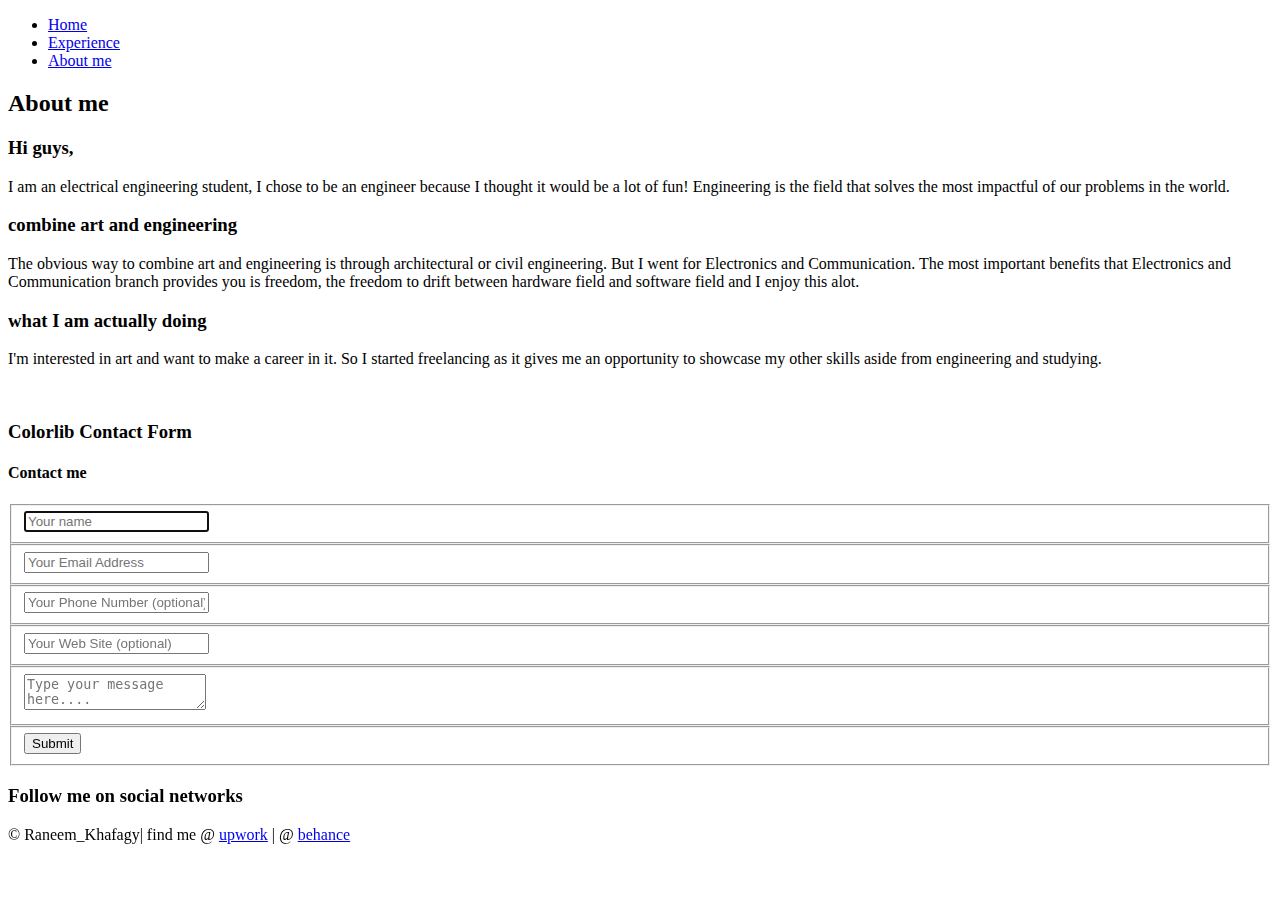
==== about.html @ 4bc035b6 "Update about.html" ====
<!DOCTYPE html>
<html lang="en">

<head>
  <meta charset="UTF-8">
  <!-- Edge mode tells Internet Explorer to display content in the highest mode available. -->
  <meta content="IE=edge" http-equiv="X-UA-Compatible">
  <!--sets the width of the page to follow the screen-width of the device (which will vary depending on the device)-->
  <meta content="width=device-width,initial-scale=1" name="viewport">
  <!--describes and summarizes the contents of your page for the benefit of users and search engines-->
  <meta content="description" name="description">
  <link href="./images/r.ico" rel="icon">

  <title>About Raneem</title>

  <link href="./css/main.css" rel="stylesheet">



  <nav class="nav">
    <div id="mainListDiv" class="main_list">
      <ul class="navlinks">
        <li><a href="./index.html">Home</a></li>
        <li><a href="./experience.html">Experience</a></li>
        <li><a class="active" href="./about.html">About me</a></li>
      </ul>
    </div>

    </div>
  </nav>
  </header>

  <div class="section-container">
    <div class="container">
      <div class="row">
        <div class="col-xs-12">
          <div class="section-container-spacer text-center">
            <h2>About me</h2>
          </div>

          <div class="row">
            <div class="col-md-10 col-md-offset-1">
              <div class="row">
                <div class="col-xs-12 col-md-6">
                  <h3>Hi guys,</h3>
                  <p>I am an electrical engineering student,
                    I chose to be an engineer because I thought it would be a lot of fun!
                    Engineering is the field that solves the most impactful of our problems in the world.
                  </p>
                  <h3>combine art and engineering</h3>
                  <p>The obvious way to combine art and engineering is through architectural or civil engineering.
                    But I went for Electronics and Communication. The most important benefits that Electronics and Communication branch provides you is freedom,
                    the freedom to drift between hardware field and software field and I enjoy this alot.
                  <h3>what I am actually doing</h3>
                  <p>I'm interested in art and want to make a career in it. So I started freelancing as
                    it gives me an opportunity to showcase my other skills aside from engineering and studying.
                  </p>
                </div>
                <div class="col-xs-12 col-md-6">
                  <img src="./images/profil.jpg" class="img-responsive" alt="">
                </div>
              </div>
            </div>
          </div>


        </div>
      </div>
    </div>
  </div>

  <section data-nav="Section 2" class="">
    <form id="contact"action="" method="post">
      <h3 class="text-center">Colorlib Contact Form</h3>
      <h4 class="text-center">Contact me</h4>
      <fieldset>
        <input placeholder="Your name" type="text" tabindex="1" required autofocus>
      </fieldset>
      <fieldset>
        <input placeholder="Your Email Address" type="email" tabindex="2" required>
      </fieldset>
      <fieldset>
        <input placeholder="Your Phone Number (optional)" type="tel" tabindex="3" required>
      </fieldset>
      <fieldset>
        <input placeholder="Your Web Site (optional)" type="url" tabindex="4" required>
      </fieldset>
      <fieldset>
        <textarea placeholder="Type your message here...." tabindex="5" required></textarea>
      </fieldset>
      <fieldset>
        <button name="submit" type="submit" id="contact-submit" data-submit="...Sending">Submit</button>
      </fieldset>
      <div class="text-center">


      <h3>Follow me on social networks</h3>
      <a href="https://www.facebook.com/profile.php?id=100007644077272" class="fa-icon">
        <i class="fa fa-facebook"></i>
      </a>
      <a href="https://twitter.com/Raneem__Khafagy" class="fa-icon">
        <i class="fa fa-twitter"></i>
      </a>
      <a class="fa-icon fa-icon-2x" href="https://www.instagram.com/raneem_khafagy/">
        <i class="fa fa-instagram"></i>
        <a href="https://www.linkedin.com/in/raneem-khafagy-60b59a168/" class="fa-icon">
          <i class="fa fa-linkedin"></i>
        </a>
              </div>
    </form>
    </div>
  </section>
  <footer>
    <p>© Raneem_Khafagy| find me @ <a href="https://www.upwork.com/freelancers/~01068772bd94230130">upwork</a>
      | @ <a href="https://www.behance.net/Raneemkhafagy">behance</a></p>
  </footer>

</html>
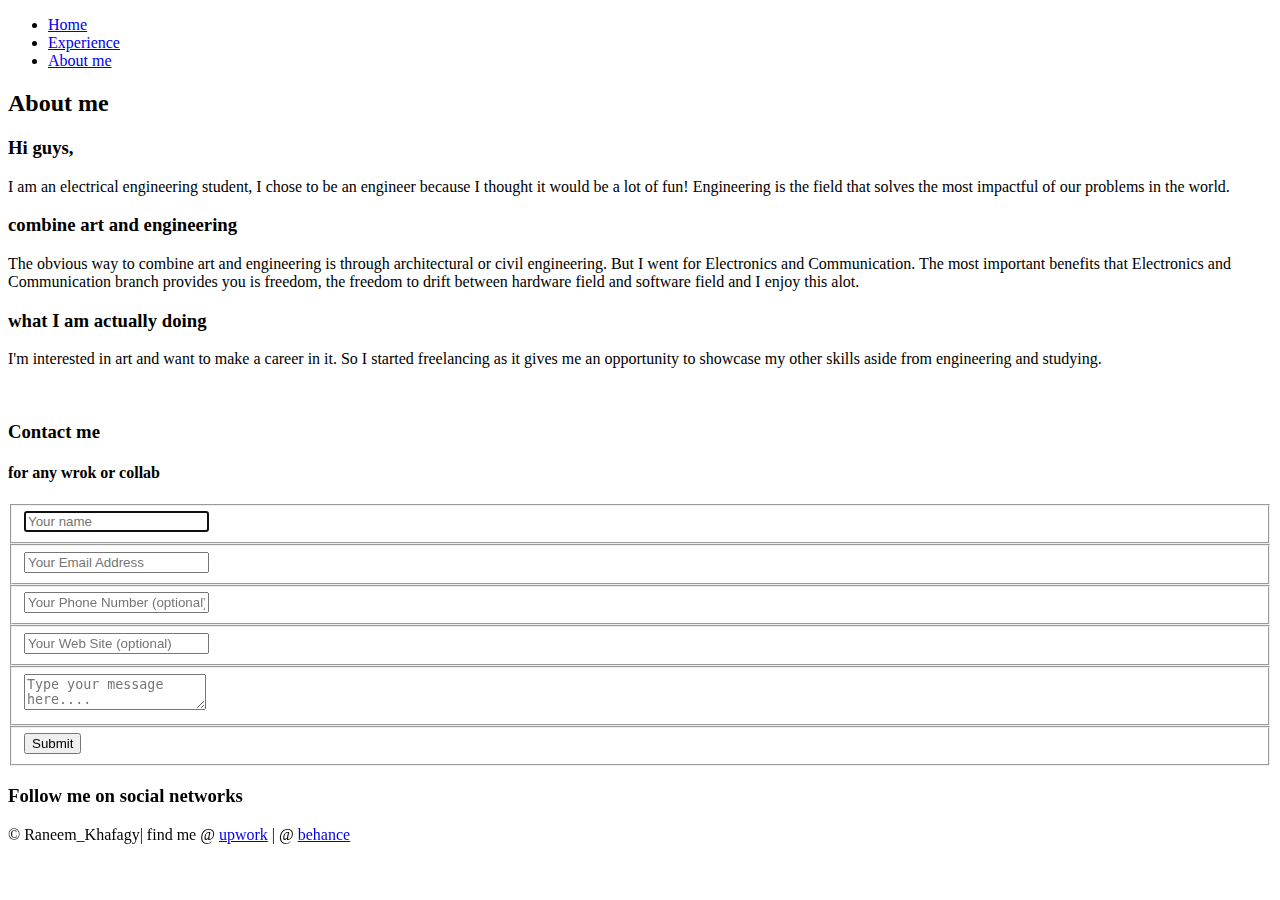
==== commit 181a7bc0: "Update about.html" ====
--- a/about.html
+++ b/about.html
@@ -7,72 +7,70 @@
   <meta content="IE=edge" http-equiv="X-UA-Compatible">
   <!--sets the width of the page to follow the screen-width of the device (which will vary depending on the device)-->
   <meta content="width=device-width,initial-scale=1" name="viewport">
-  <!--describes and summarizes the contents of your page for the benefit of users and search engines-->
-  <meta content="description" name="description">
+
   <link href="./images/r.ico" rel="icon">
 
   <title>About Raneem</title>
 
   <link href="./css/main.css" rel="stylesheet">
+  <header>
 
+    <nav class="nav">
+      <div id="mainListDiv" class="main_list">
+        <ul class="navlinks">
+          <li><a href="./blog homepage.html">Home</a></li>
+          <li><a href="./experience.html">Experience</a></li>
+          <li><a class="active" href="./about.html">About me</a></li>
+        </ul>
+      </div>
 
+      </div>
+    </nav>
+  </header>
+  <section data-nav="Section 1" class="">
+    <div class="section-container">
+      <div class="container">
+        <div class="row">
+          <div class="col-xs-12">
+            <div class="section-container-spacer text-center">
+              <h2>About me</h2>
+            </div>
 
-  <nav class="nav">
-    <div id="mainListDiv" class="main_list">
-      <ul class="navlinks">
-        <li><a href="./index.html">Home</a></li>
-        <li><a href="./experience.html">Experience</a></li>
-        <li><a class="active" href="./about.html">About me</a></li>
-      </ul>
-    </div>
-
-    </div>
-  </nav>
-  </header>
-
-  <div class="section-container">
-    <div class="container">
-      <div class="row">
-        <div class="col-xs-12">
-          <div class="section-container-spacer text-center">
-            <h2>About me</h2>
-          </div>
-
-          <div class="row">
-            <div class="col-md-10 col-md-offset-1">
-              <div class="row">
-                <div class="col-xs-12 col-md-6">
-                  <h3>Hi guys,</h3>
-                  <p>I am an electrical engineering student,
-                    I chose to be an engineer because I thought it would be a lot of fun!
-                    Engineering is the field that solves the most impactful of our problems in the world.
-                  </p>
-                  <h3>combine art and engineering</h3>
-                  <p>The obvious way to combine art and engineering is through architectural or civil engineering.
-                    But I went for Electronics and Communication. The most important benefits that Electronics and Communication branch provides you is freedom,
-                    the freedom to drift between hardware field and software field and I enjoy this alot.
-                  <h3>what I am actually doing</h3>
-                  <p>I'm interested in art and want to make a career in it. So I started freelancing as
-                    it gives me an opportunity to showcase my other skills aside from engineering and studying.
-                  </p>
-                </div>
-                <div class="col-xs-12 col-md-6">
-                  <img src="./images/profil.jpg" class="img-responsive" alt="">
+            <div class="row">
+              <div class="col-md-10 col-md-offset-1">
+                <div class="row">
+                  <div class="col-xs-12 col-md-6">
+                    <h3>Hi guys,</h3>
+                    <p>I am an electrical engineering student,
+                      I chose to be an engineer because I thought it would be a lot of fun!
+                      Engineering is the field that solves the most impactful of our problems in the world.
+                    </p>
+                    <h3>combine art and engineering</h3>
+                    <p>The obvious way to combine art and engineering is through architectural or civil engineering.
+                      But I went for Electronics and Communication. The most important benefits that Electronics and Communication branch provides you is freedom,
+                      the freedom to drift between hardware field and software field and I enjoy this alot.
+                    <h3>what I am actually doing</h3>
+                    <p>I'm interested in art and want to make a career in it. So I started freelancing as
+                      it gives me an opportunity to showcase my other skills aside from engineering and studying.
+                    </p>
+                  </div>
+                  <div class="col-xs-12 col-md-6">
+                    <img src="./images/profil.jpg" class="img-responsive" alt="">
+                  </div>
                 </div>
               </div>
             </div>
-          </div>
 
 
+          </div>
         </div>
       </div>
     </div>
-  </div>
-
+  </section>
   <section data-nav="Section 2" class="">
-    <form id="contact"action="" method="post">
-      <h3 class="text-center">Colorlib Contact Form</h3>
-      <h4 class="text-center">Contact me</h4>
+    <form id="contact" action="" method="post">
+      <h3 class="text-center">Contact me</h3>
+      <h4 class="text-center">for any wrok or collab</h4>
       <fieldset>
         <input placeholder="Your name" type="text" tabindex="1" required autofocus>
       </fieldset>
@@ -94,19 +92,19 @@
       <div class="text-center">
 
 
-      <h3>Follow me on social networks</h3>
-      <a href="https://www.facebook.com/profile.php?id=100007644077272" class="fa-icon">
-        <i class="fa fa-facebook"></i>
-      </a>
-      <a href="https://twitter.com/Raneem__Khafagy" class="fa-icon">
-        <i class="fa fa-twitter"></i>
-      </a>
-      <a class="fa-icon fa-icon-2x" href="https://www.instagram.com/raneem_khafagy/">
-        <i class="fa fa-instagram"></i>
-        <a href="https://www.linkedin.com/in/raneem-khafagy-60b59a168/" class="fa-icon">
-          <i class="fa fa-linkedin"></i>
+        <h3>Follow me on social networks</h3>
+        <a href="https://www.facebook.com/profile.php?id=100007644077272" class="fa-icon">
+          <i class="fa fa-facebook"></i>
         </a>
-              </div>
+        <a href="https://twitter.com/Raneem__Khafagy" class="fa-icon">
+          <i class="fa fa-twitter"></i>
+        </a>
+        <a class="fa-icon fa-icon-2x" href="https://www.instagram.com/raneem_khafagy/">
+          <i class="fa fa-instagram"></i>
+          <a href="https://www.linkedin.com/in/raneem-khafagy-60b59a168/" class="fa-icon">
+            <i class="fa fa-linkedin"></i>
+          </a>
+      </div>
     </form>
     </div>
   </section>
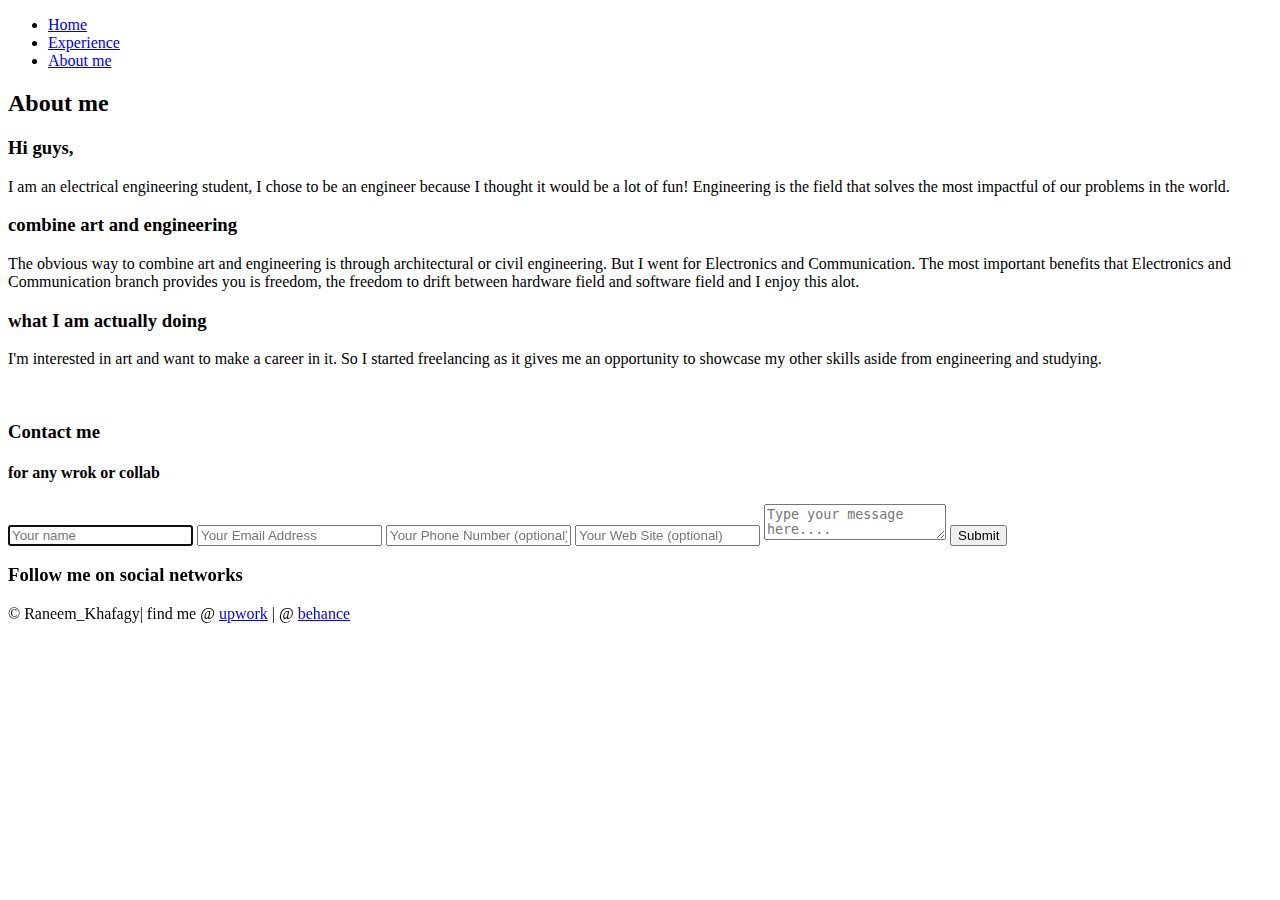
==== commit cbf96d57: "Update about.html" ====
--- a/about.html
+++ b/about.html
@@ -13,12 +13,11 @@
   <title>About Raneem</title>
 
   <link href="./css/main.css" rel="stylesheet">
-  <header>
-
+</head>
     <nav class="nav">
       <div id="mainListDiv" class="main_list">
         <ul class="navlinks">
-          <li><a href="./blog homepage.html">Home</a></li>
+          <li><a href="./index.html">Home</a></li>
           <li><a href="./experience.html">Experience</a></li>
           <li><a class="active" href="./about.html">About me</a></li>
         </ul>
@@ -26,20 +25,18 @@
 
       </div>
     </nav>
-  </header>
-  <section data-nav="Section 1" class="">
-    <div class="section-container">
+
+  <body>
+
+  <section data-nav="Section 1" id="frame">
       <div class="container">
         <div class="row">
-          <div class="col-xs-12">
-            <div class="section-container-spacer text-center">
+            <div class="text-center">
               <h2>About me</h2>
             </div>
 
-            <div class="row">
               <div class="col-md-10 col-md-offset-1">
-                <div class="row">
-                  <div class="col-xs-12 col-md-6">
+                  <div class="col-md-6">
                     <h3>Hi guys,</h3>
                     <p>I am an electrical engineering student,
                       I chose to be an engineer because I thought it would be a lot of fun!
@@ -54,44 +51,35 @@
                       it gives me an opportunity to showcase my other skills aside from engineering and studying.
                     </p>
                   </div>
-                  <div class="col-xs-12 col-md-6">
+                  <div class="col-md-6">
                     <img src="./images/profil.jpg" class="img-responsive" alt="">
                   </div>
                 </div>
               </div>
-            </div>
+
 
 
           </div>
         </div>
-      </div>
-    </div>
-  </section>
-  <section data-nav="Section 2" class="">
-    <form id="contact" action="" method="post">
+
+
+    <form  action="" method="post">
       <h3 class="text-center">Contact me</h3>
       <h4 class="text-center">for any wrok or collab</h4>
-      <fieldset>
+
         <input placeholder="Your name" type="text" tabindex="1" required autofocus>
-      </fieldset>
-      <fieldset>
+
         <input placeholder="Your Email Address" type="email" tabindex="2" required>
-      </fieldset>
-      <fieldset>
+
         <input placeholder="Your Phone Number (optional)" type="tel" tabindex="3" required>
-      </fieldset>
-      <fieldset>
+
         <input placeholder="Your Web Site (optional)" type="url" tabindex="4" required>
-      </fieldset>
-      <fieldset>
+
         <textarea placeholder="Type your message here...." tabindex="5" required></textarea>
-      </fieldset>
-      <fieldset>
+
         <button name="submit" type="submit" id="contact-submit" data-submit="...Sending">Submit</button>
-      </fieldset>
+
       <div class="text-center">
-
-
         <h3>Follow me on social networks</h3>
         <a href="https://www.facebook.com/profile.php?id=100007644077272" class="fa-icon">
           <i class="fa fa-facebook"></i>
@@ -106,8 +94,8 @@
           </a>
       </div>
     </form>
-    </div>
   </section>
+    </body>
   <footer>
     <p>© Raneem_Khafagy| find me @ <a href="https://www.upwork.com/freelancers/~01068772bd94230130">upwork</a>
       | @ <a href="https://www.behance.net/Raneemkhafagy">behance</a></p>
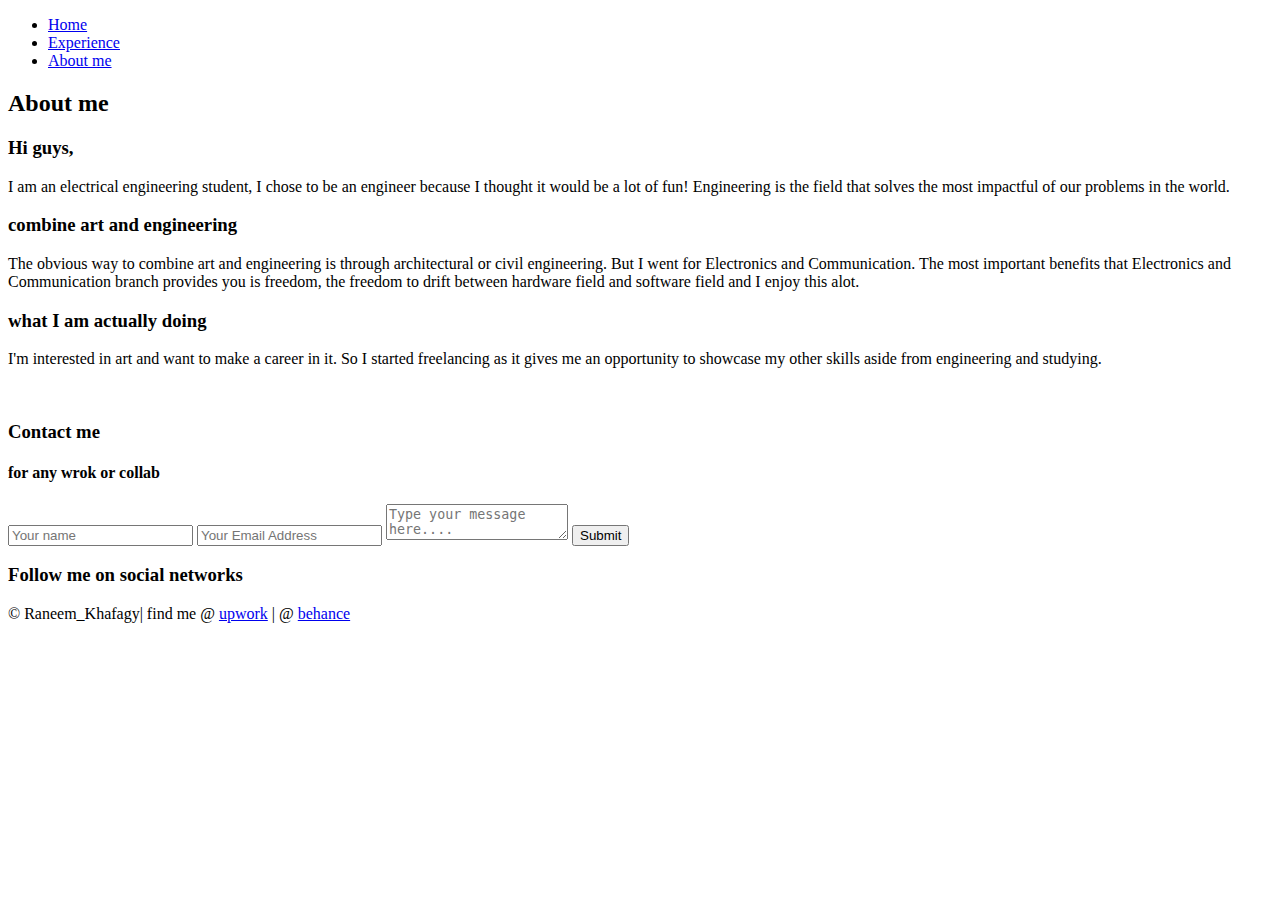
==== commit a6565147: "Update about.html" ====
--- a/about.html
+++ b/about.html
@@ -14,70 +14,65 @@
 
   <link href="./css/main.css" rel="stylesheet">
 </head>
-    <nav class="nav">
-      <div id="mainListDiv" class="main_list">
-        <ul class="navlinks">
-          <li><a href="./index.html">Home</a></li>
-          <li><a href="./experience.html">Experience</a></li>
-          <li><a class="active" href="./about.html">About me</a></li>
-        </ul>
-      </div>
+<nav class="nav">
+  <div id="mainListDiv" class="main_list">
+    <ul class="navlinks">
+      <li><a href="./index.html">Home</a></li>
+      <li><a href="./experience.html">Experience</a></li>
+      <li><a class="active" href="./about.html">About me</a></li>
+    </ul>
+  </div>
 
-      </div>
-    </nav>
+  </div>
+</nav>
 
-  <body>
+<body>
 
   <section data-nav="Section 1" id="frame">
-      <div class="container">
-        <div class="row">
-            <div class="text-center">
-              <h2>About me</h2>
-            </div>
+    <div class="container">
+      <div class="row">
+        <div class="text-center">
+          <h2>About me</h2>
+        </div>
+        <div class="grid1">
 
-              <div class="col-md-10 col-md-offset-1">
-                  <div class="col-md-6">
-                    <h3>Hi guys,</h3>
-                    <p>I am an electrical engineering student,
-                      I chose to be an engineer because I thought it would be a lot of fun!
-                      Engineering is the field that solves the most impactful of our problems in the world.
-                    </p>
-                    <h3>combine art and engineering</h3>
-                    <p>The obvious way to combine art and engineering is through architectural or civil engineering.
-                      But I went for Electronics and Communication. The most important benefits that Electronics and Communication branch provides you is freedom,
-                      the freedom to drift between hardware field and software field and I enjoy this alot.
-                    <h3>what I am actually doing</h3>
-                    <p>I'm interested in art and want to make a career in it. So I started freelancing as
-                      it gives me an opportunity to showcase my other skills aside from engineering and studying.
-                    </p>
-                  </div>
-                  <div class="col-md-6">
-                    <img src="./images/profil.jpg" class="img-responsive" alt="">
-                  </div>
-                </div>
-              </div>
+          <div class="item1">
+            <h3>Hi guys,</h3>
+            <p>I am an electrical engineering student,
+              I chose to be an engineer because I thought it would be a lot of fun!
+              Engineering is the field that solves the most impactful of our problems in the world.
+            </p>
+            <h3>combine art and engineering</h3>
+            <p>The obvious way to combine art and engineering is through architectural or civil engineering.
+              But I went for Electronics and Communication. The most important benefits that Electronics and Communication branch provides you is freedom,
+              the freedom to drift between hardware field and software field and I enjoy this alot.
+            <h3>what I am actually doing</h3>
+            <p>I'm interested in art and want to make a career in it. So I started freelancing as
+              it gives me an opportunity to showcase my other skills aside from engineering and studying.
+            </p>
+          </div>
 
+          <div class="item2">
+
+              <img src="./images/profil.jpg" class="img-responsive" alt="">
 
 
           </div>
         </div>
+      </div>
+    </div>
 
-
-    <form  action="" method="post">
+    <form method="post" action="contact.php" method="post" id="form" class="contact-form">
       <h3 class="text-center">Contact me</h3>
       <h4 class="text-center">for any wrok or collab</h4>
 
-        <input placeholder="Your name" type="text" tabindex="1" required autofocus>
+      <input placeholder="Your name" type="text" tabindex="1" required name=”cf_name”>
 
-        <input placeholder="Your Email Address" type="email" tabindex="2" required>
+      <input placeholder="Your Email Address" type="email" tabindex="2" requiredname=”cf_email”>
 
-        <input placeholder="Your Phone Number (optional)" type="tel" tabindex="3" required>
+      <textarea  placeholder="Type your message here...." tabindex="5" required name=”cf_message”></textarea>
 
-        <input placeholder="Your Web Site (optional)" type="url" tabindex="4" required>
-
-        <textarea placeholder="Type your message here...." tabindex="5" required></textarea>
-
-        <button name="submit" type="submit" id="contact-submit" data-submit="...Sending">Submit</button>
+      <button name="submit" type="submit" id="contact-submit" data-submit="...Sending">Submit</button>
 
       <div class="text-center">
         <h3>Follow me on social networks</h3>
@@ -95,10 +90,10 @@
       </div>
     </form>
   </section>
-    </body>
-  <footer>
-    <p>© Raneem_Khafagy| find me @ <a href="https://www.upwork.com/freelancers/~01068772bd94230130">upwork</a>
-      | @ <a href="https://www.behance.net/Raneemkhafagy">behance</a></p>
-  </footer>
+</body>
+<footer>
+  <p>© Raneem_Khafagy| find me @ <a href="https://www.upwork.com/freelancers/~01068772bd94230130">upwork</a>
+    | @ <a href="https://www.behance.net/Raneemkhafagy">behance</a></p>
+</footer>
 
 </html>
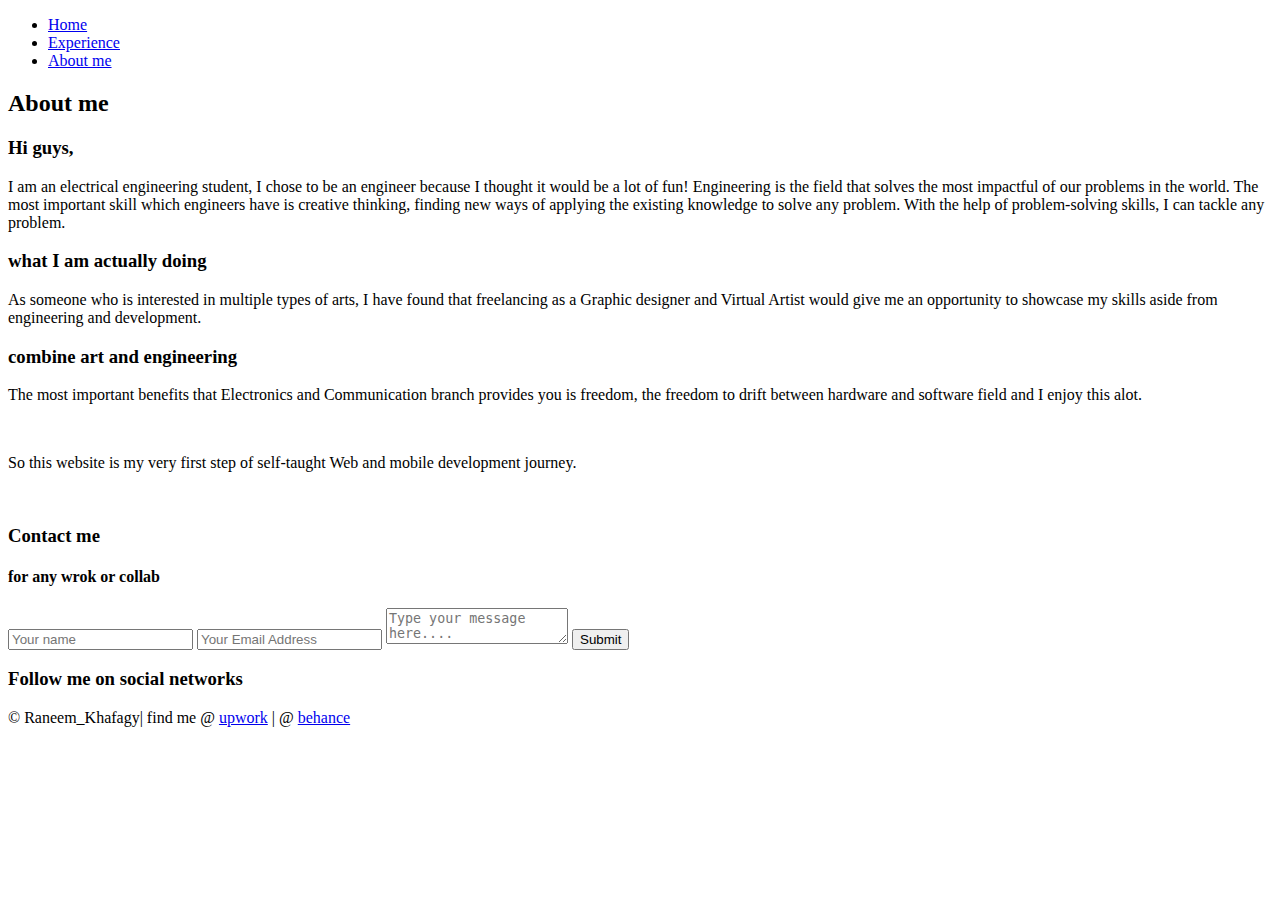
==== commit 0149b781: "Update about.html" ====
--- a/about.html
+++ b/about.html
@@ -41,15 +41,21 @@
             <p>I am an electrical engineering student,
               I chose to be an engineer because I thought it would be a lot of fun!
               Engineering is the field that solves the most impactful of our problems in the world.
+              The most important skill which engineers have is creative thinking, finding new ways of applying the existing knowledge to solve any problem.
+              With the help of problem-solving skills, I can tackle any problem.
+            </p>
+            <h3>what I am actually doing</h3>
+            <p>As someone who is interested in multiple types of arts, 
+              I have found that freelancing as a Graphic designer and Virtual Artist 
+              would give me an opportunity to showcase my skills aside from engineering and development.
             </p>
             <h3>combine art and engineering</h3>
-            <p>The obvious way to combine art and engineering is through architectural or civil engineering.
-              But I went for Electronics and Communication. The most important benefits that Electronics and Communication branch provides you is freedom,
-              the freedom to drift between hardware field and software field and I enjoy this alot.
-            <h3>what I am actually doing</h3>
-            <p>I'm interested in art and want to make a career in it. So I started freelancing as
-              it gives me an opportunity to showcase my other skills aside from engineering and studying.
-            </p>
+            <p>The most important benefits that Electronics and Communication branch provides you is freedom,
+              the freedom to drift between hardware and software field and I enjoy this alot.
+             </p>
+            <br>
+            <p>So this website is my very first step of self-taught Web and mobile development journey.</p>
+              
           </div>
 
           <div class="item2">
@@ -62,17 +68,17 @@
       </div>
     </div>
 
-    <form method="post" action="contact.php" method="post" id="form" class="contact-form">
+    <form action="mailto:raneemkhafagy@gmail.com" method="post" id="form" enctype="text/plain" class="contact-form">
       <h3 class="text-center">Contact me</h3>
       <h4 class="text-center">for any wrok or collab</h4>
 
-      <input placeholder="Your name" type="text" tabindex="1" required name=”cf_name”>
+      <input placeholder="Your name" type="text" name="name" tabindex="1" required>
 
-      <input placeholder="Your Email Address" type="email" tabindex="2" requiredname=”cf_email”>
+      <input placeholder="Your Email Address" type="email" name="mail" tabindex="2">
 
-      <textarea  placeholder="Type your message here...." tabindex="5" required name=”cf_message”></textarea>
+      <textarea  placeholder="Type your message here...." tabindex="5" name="message"></textarea>
 
-      <button name="submit" type="submit" id="contact-submit" data-submit="...Sending">Submit</button>
+      <button name="submit" type="submit" id="contact-submit" value="Send">Submit</button>
 
       <div class="text-center">
         <h3>Follow me on social networks</h3>
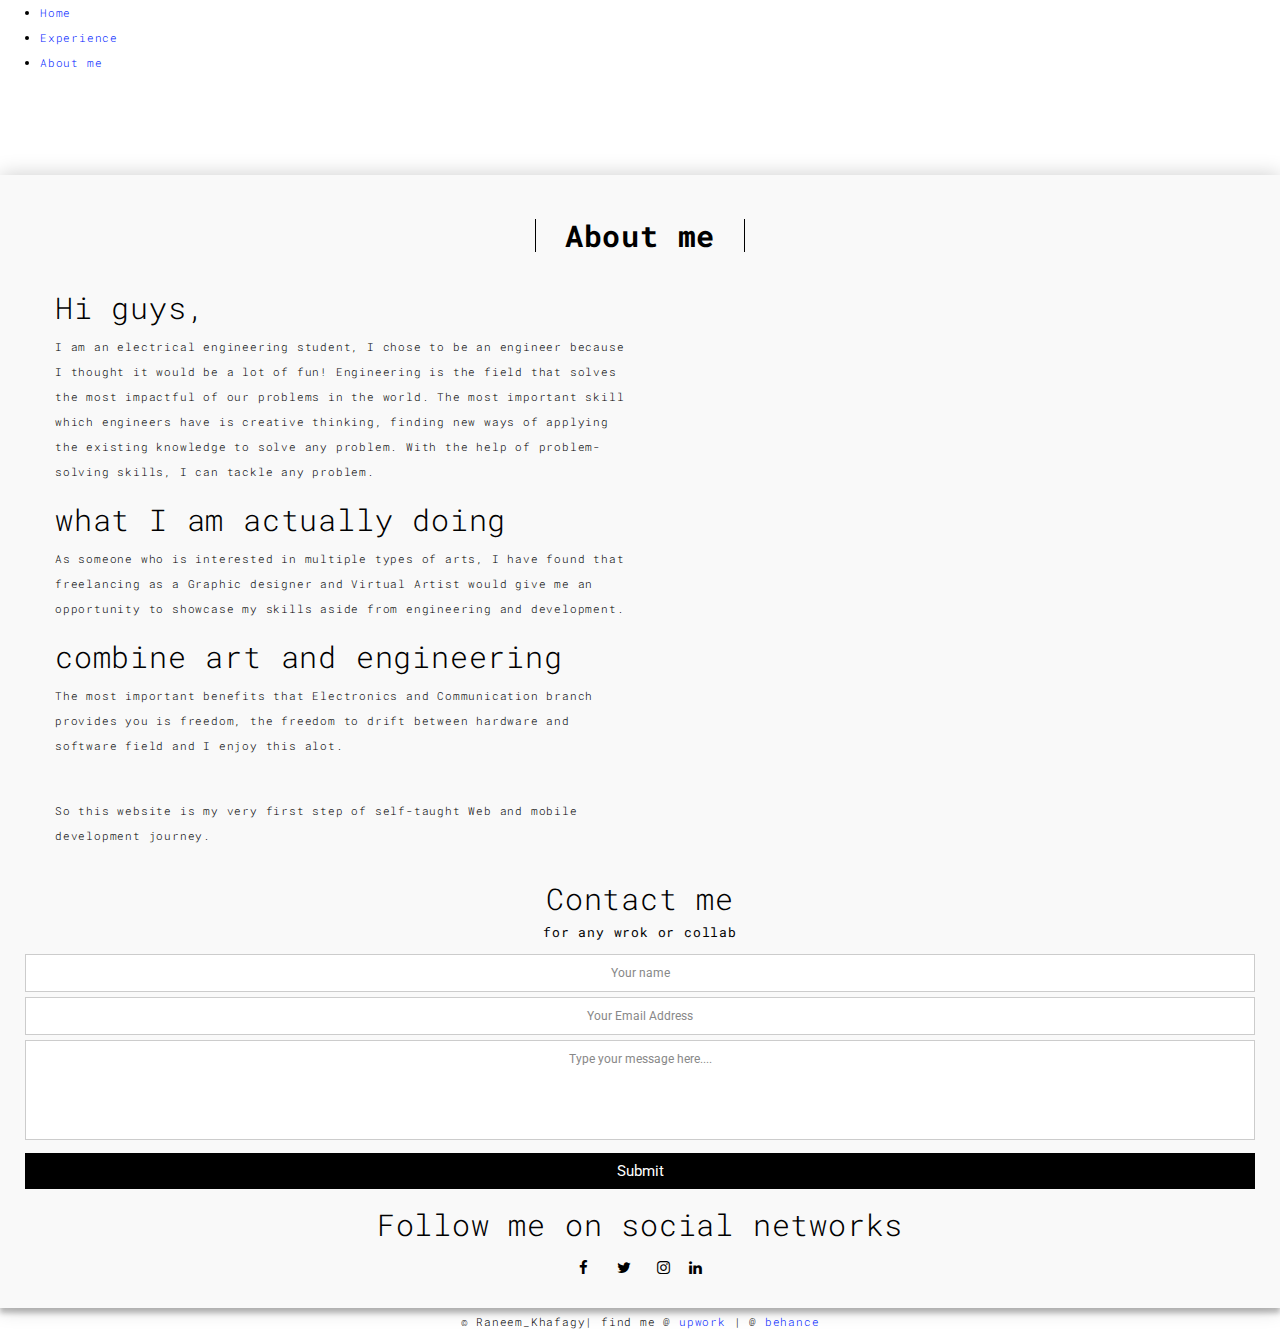
==== commit 4ac87105: "last Update" ====
--- a/about.html
+++ b/about.html
@@ -29,14 +29,14 @@
 <body>
 
   <section data-nav="Section 1" id="frame">
-    <div class="container">
+  <div class="container">
       <div class="row">
         <div class="text-center">
           <h2>About me</h2>
         </div>
-        <div class="grid1">
+        <div class="row">
 
-          <div class="item1">
+          <div class=" col-xs-12 col-md-6">
             <h3>Hi guys,</h3>
             <p>I am an electrical engineering student,
               I chose to be an engineer because I thought it would be a lot of fun!
@@ -58,7 +58,7 @@
               
           </div>
 
-          <div class="item2">
+          <div class=" col-xs-12 col-md-6">
 
               <img src="./images/profil.jpg" class="img-responsive" alt="">
 
@@ -97,7 +97,7 @@
     </form>
   </section>
 </body>
-<footer>
+<footer >
   <p>© Raneem_Khafagy| find me @ <a href="https://www.upwork.com/freelancers/~01068772bd94230130">upwork</a>
     | @ <a href="https://www.behance.net/Raneemkhafagy">behance</a></p>
 </footer>
--- a/css/main.css
+++ b/css/main.css
@@ -0,0 +1,1360 @@
+@import url(https://fonts.googleapis.com/css?family=Roboto:900|Roboto+Mono:300,400,700);
+@import url(https://maxcdn.bootstrapcdn.com/font-awesome/4.7.0/css/font-awesome.min.css);
+@import "navbar_style.css";
+@import "footer_style.css";
+@import "home.css";
+@import "contactme.css";
+
+/*I usedBootstrap v3.3.7 (http://getbootstrap.com)*/
+html {
+  font-family: sans-serif;
+  -ms-text-size-adjust: 100%;
+  -webkit-text-size-adjust: 100%;
+  margin: 0;
+}
+html {
+  font-family: sans-serif;
+  -ms-text-size-adjust: 100%;
+  -webkit-text-size-adjust: 100%
+}
+
+body {
+  margin: 0
+}
+
+a {
+  background-color: transparent
+}
+
+a:active, a:hover {
+  outline: 0
+}
+
+h1 {
+  font-size: 2em;
+  margin: .67em 0
+}
+
+*, :after, :before {
+  -webkit-box-sizing: border-box;
+  -moz-box-sizing: border-box;
+  box-sizing: border-box
+}
+
+body {
+  font-family: Roboto Mono, Helvetica, Arial, sans-serif;
+  font-size: 11px;
+  line-height: 1.78;
+  padding: 0;
+  margin :0
+}
+
+select, textarea {
+  font-family: inherit;
+  font-size: inherit;
+  line-height: inherit
+}
+
+a {
+  color: #001aff;
+  text-decoration: none
+}
+
+a:focus, a:hover {
+  color: #0012b3;
+  text-decoration: underline
+}
+
+a:focus {
+  outline: 5px auto -webkit-focus-ring-color;
+  outline-offset: -2px
+}
+
+img {
+  vertical-align: middle
+}
+
+.img-responsive {
+  display: block;
+  max-width: 100%;
+  height: auto
+}
+
+.img-rounded {
+  border-radius: 0
+}
+
+.img-thumbnail {
+  padding: 4px;
+  line-height: 1.78;
+  background-color: #fff;
+  border: 1px solid #ddd;
+  border-radius: 0;
+  -webkit-transition: all .2s ease-in-out;
+  -o-transition: all .2s ease-in-out;
+  transition: all .2s ease-in-out;
+  display: inline-block;
+  max-width: 100%;
+  height: auto
+}
+
+.img-circle {
+  border-radius: 50%
+}
+
+.sr-only {
+  position: absolute;
+  width: 1px;
+  height: 1px;
+  margin: -1px;
+  padding: 0;
+  overflow: hidden;
+  clip: rect(0, 0, 0, 0);
+  border: 0
+}
+
+.sr-only-focusable:active, .sr-only-focusable:focus {
+  position: static;
+  width: auto;
+  height: auto;
+  margin: 0;
+  overflow: visible;
+  clip: auto
+}
+
+.h1, .h2, .h3, .h4, h1, h2, h3, h4 {
+  font-family: Roboto Mono, Helvetica, Arial, sans-serif;
+  font-weight: 700;
+  line-height: 1.1;
+  color: #000
+}
+
+.h1, .h2, .h3, h1, h2, h3 {
+  margin-top: 19px;
+  margin-bottom: 9.5px
+}
+
+.h4, h4 {
+  margin-top: 9.5px;
+  margin-bottom: 9.5px
+}
+
+.h1, h1 {
+  font-size: 70px
+}
+
+.h2, h2 {
+  font-size: 30px
+}
+
+.h3, h3 {
+  font-size: 20px
+}
+
+.h4, h4 {
+  font-size: 11px
+}
+
+p {
+  margin: 0 0 9.5px
+}
+
+p.bold{
+  font-weight: bold;
+}
+
+p.underline{
+  text-decoration: underline;
+}
+
+p.italic{
+  font-style: italic;
+}
+
+.text-left {
+  text-align: left
+}
+
+.text-right {
+  text-align: right
+}
+
+.text-center {
+  text-align: center
+}
+
+.text-justify {
+  text-align: justify
+}
+
+ul {
+  margin-top: 0;
+  margin-bottom: 9.5px
+}
+
+.container {
+  margin-right: auto;
+  margin-left: auto;
+  padding-left: 15px;
+  padding-right: 15px;
+
+
+}
+
+.container:after, .container:before {
+  content: " ";
+  display: table
+}
+
+.container:after {
+  clear: both
+}
+
+@media (min-width:768px) {
+  .container {
+    width: 750px
+  }
+
+}
+
+@media (min-width:992px) {
+  .container {
+    width: 970px
+  }
+
+}
+
+@media (min-width:1200px) {
+  .container {
+    width: 1170px
+  }
+
+}
+
+.container-fluid {
+  margin-right: auto;
+  margin-left: auto;
+  padding-left: 15px;
+  padding-right: 15px
+}
+
+.container-fluid:after, .container-fluid:before {
+  content: " ";
+  display: table
+}
+
+.container-fluid:after {
+  clear: both
+}
+
+.row {
+  margin-left: -15px;
+  margin-right: -15px
+}
+
+.row:after, .row:before {
+  content: " ";
+  display: table
+}
+
+.row:after {
+  clear: both
+}
+
+.col-lg-1, .col-lg-2, .col-lg-3, .col-lg-4, .col-lg-5, .col-lg-6, .col-lg-7, .col-lg-8, .col-lg-9, .col-lg-10, .col-lg-11, .col-lg-12, .col-md-1, .col-md-2, .col-md-3, .col-md-4, .col-md-5, .col-md-6, .col-md-7, .col-md-8, .col-md-9, .col-md-10, .col-md-11, .col-md-12, .col-sm-1, .col-sm-2, .col-sm-3, .col-sm-4, .col-sm-5, .col-sm-6, .col-sm-7, .col-sm-8, .col-sm-9, .col-sm-10, .col-sm-11, .col-sm-12, .col-xs-1, .col-xs-2, .col-xs-3, .col-xs-4, .col-xs-5, .col-xs-6, .col-xs-7, .col-xs-8, .col-xs-9, .col-xs-10, .col-xs-11, .col-xs-12 {
+  position: relative;
+  min-height: 1px;
+  padding-left: 15px;
+  padding-right: 15px
+}
+
+.col-xs-1, .col-xs-2, .col-xs-3, .col-xs-4, .col-xs-5, .col-xs-6, .col-xs-7, .col-xs-8, .col-xs-9, .col-xs-10, .col-xs-11, .col-xs-12 {
+  float: left
+}
+
+.col-xs-1 {
+  width: 8.33333%
+}
+
+.col-xs-2 {
+  width: 16.66667%
+}
+
+.col-xs-3 {
+  width: 25%
+}
+
+.col-xs-4 {
+  width: 33.33333%
+}
+
+.col-xs-5 {
+  width: 41.66667%
+}
+
+.col-xs-6 {
+  width: 50%
+}
+
+.col-xs-7 {
+  width: 58.33333%
+}
+
+.col-xs-8 {
+  width: 66.66667%
+}
+
+.col-xs-9 {
+  width: 75%
+}
+
+.col-xs-10 {
+  width: 83.33333%
+}
+
+.col-xs-11 {
+  width: 91.66667%
+}
+
+.col-xs-12 {
+  width: 100%
+}
+
+.col-xs-pull-0 {
+  right: auto
+}
+
+.col-xs-pull-1 {
+  right: 8.33333%
+}
+
+.col-xs-pull-2 {
+  right: 16.66667%
+}
+
+.col-xs-pull-3 {
+  right: 25%
+}
+
+.col-xs-pull-4 {
+  right: 33.33333%
+}
+
+.col-xs-pull-5 {
+  right: 41.66667%
+}
+
+.col-xs-pull-6 {
+  right: 50%
+}
+
+.col-xs-pull-7 {
+  right: 58.33333%
+}
+
+.col-xs-pull-8 {
+  right: 66.66667%
+}
+
+.col-xs-pull-9 {
+  right: 75%
+}
+
+.col-xs-pull-10 {
+  right: 83.33333%
+}
+
+.col-xs-pull-11 {
+  right: 91.66667%
+}
+
+.col-xs-pull-12 {
+  right: 100%
+}
+
+.col-xs-push-0 {
+  left: auto
+}
+
+.col-xs-push-1 {
+  left: 8.33333%
+}
+
+.col-xs-push-2 {
+  left: 16.66667%
+}
+
+.col-xs-push-3 {
+  left: 25%
+}
+
+.col-xs-push-4 {
+  left: 33.33333%
+}
+
+.col-xs-push-5 {
+  left: 41.66667%
+}
+
+.col-xs-push-6 {
+  left: 50%
+}
+
+.col-xs-push-7 {
+  left: 58.33333%
+}
+
+.col-xs-push-8 {
+  left: 66.66667%
+}
+
+.col-xs-push-9 {
+  left: 75%
+}
+
+.col-xs-push-10 {
+  left: 83.33333%
+}
+
+.col-xs-push-11 {
+  left: 91.66667%
+}
+
+.col-xs-push-12 {
+  left: 100%
+}
+
+.col-xs-offset-0 {
+  margin-left: 0
+}
+
+.col-xs-offset-1 {
+  margin-left: 8.33333%
+}
+
+.col-xs-offset-2 {
+  margin-left: 16.66667%
+}
+
+.col-xs-offset-3 {
+  margin-left: 25%
+}
+
+.col-xs-offset-4 {
+  margin-left: 33.33333%
+}
+
+.col-xs-offset-5 {
+  margin-left: 41.66667%
+}
+
+.col-xs-offset-6 {
+  margin-left: 50%
+}
+
+.col-xs-offset-7 {
+  margin-left: 58.33333%
+}
+
+.col-xs-offset-8 {
+  margin-left: 66.66667%
+}
+
+.col-xs-offset-9 {
+  margin-left: 75%
+}
+
+.col-xs-offset-10 {
+  margin-left: 83.33333%
+}
+
+.col-xs-offset-11 {
+  margin-left: 91.66667%
+}
+
+.col-xs-offset-12 {
+  margin-left: 100%
+}
+
+@media (min-width:768px) {
+  .col-sm-1, .col-sm-2, .col-sm-3, .col-sm-4, .col-sm-5, .col-sm-6, .col-sm-7, .col-sm-8, .col-sm-9, .col-sm-10, .col-sm-11, .col-sm-12 {
+    float: left
+  }
+
+  .col-sm-1 {
+    width: 8.33333%
+  }
+
+  .col-sm-2 {
+    width: 16.66667%
+  }
+
+  .col-sm-3 {
+    width: 25%
+  }
+
+  .col-sm-4 {
+    width: 33.33333%
+  }
+
+  .col-sm-5 {
+    width: 41.66667%
+  }
+
+  .col-sm-6 {
+    width: 50%
+  }
+
+  .col-sm-7 {
+    width: 58.33333%
+  }
+
+  .col-sm-8 {
+    width: 66.66667%
+  }
+
+  .col-sm-9 {
+    width: 75%
+  }
+
+  .col-sm-10 {
+    width: 83.33333%
+  }
+
+  .col-sm-11 {
+    width: 91.66667%
+  }
+
+  .col-sm-12 {
+    width: 100%
+  }
+
+  .col-sm-pull-0 {
+    right: auto
+  }
+
+  .col-sm-pull-1 {
+    right: 8.33333%
+  }
+
+  .col-sm-pull-2 {
+    right: 16.66667%
+  }
+
+  .col-sm-pull-3 {
+    right: 25%
+  }
+
+  .col-sm-pull-4 {
+    right: 33.33333%
+  }
+
+  .col-sm-pull-5 {
+    right: 41.66667%
+  }
+
+  .col-sm-pull-6 {
+    right: 50%
+  }
+
+  .col-sm-pull-7 {
+    right: 58.33333%
+  }
+
+  .col-sm-pull-8 {
+    right: 66.66667%
+  }
+
+  .col-sm-pull-9 {
+    right: 75%
+  }
+
+  .col-sm-pull-10 {
+    right: 83.33333%
+  }
+
+  .col-sm-pull-11 {
+    right: 91.66667%
+  }
+
+  .col-sm-pull-12 {
+    right: 100%
+  }
+
+  .col-sm-push-0 {
+    left: auto
+  }
+
+  .col-sm-push-1 {
+    left: 8.33333%
+  }
+
+  .col-sm-push-2 {
+    left: 16.66667%
+  }
+
+  .col-sm-push-3 {
+    left: 25%
+  }
+
+  .col-sm-push-4 {
+    left: 33.33333%
+  }
+
+  .col-sm-push-5 {
+    left: 41.66667%
+  }
+
+  .col-sm-push-6 {
+    left: 50%
+  }
+
+  .col-sm-push-7 {
+    left: 58.33333%
+  }
+
+  .col-sm-push-8 {
+    left: 66.66667%
+  }
+
+  .col-sm-push-9 {
+    left: 75%
+  }
+
+  .col-sm-push-10 {
+    left: 83.33333%
+  }
+
+  .col-sm-push-11 {
+    left: 91.66667%
+  }
+
+  .col-sm-push-12 {
+    left: 100%
+  }
+
+  .col-sm-offset-0 {
+    margin-left: 0
+  }
+
+  .col-sm-offset-1 {
+    margin-left: 8.33333%
+  }
+
+  .col-sm-offset-2 {
+    margin-left: 16.66667%
+  }
+
+  .col-sm-offset-3 {
+    margin-left: 25%
+  }
+
+  .col-sm-offset-4 {
+    margin-left: 33.33333%
+  }
+
+  .col-sm-offset-5 {
+    margin-left: 41.66667%
+  }
+
+  .col-sm-offset-6 {
+    margin-left: 50%
+  }
+
+  .col-sm-offset-7 {
+    margin-left: 58.33333%
+  }
+
+  .col-sm-offset-8 {
+    margin-left: 66.66667%
+  }
+
+  .col-sm-offset-9 {
+    margin-left: 75%
+  }
+
+  .col-sm-offset-10 {
+    margin-left: 83.33333%
+  }
+
+  .col-sm-offset-11 {
+    margin-left: 91.66667%
+  }
+
+  .col-sm-offset-12 {
+    margin-left: 100%
+  }
+}
+
+@media (min-width:992px) {
+  .col-md-1, .col-md-2, .col-md-3, .col-md-4, .col-md-5, .col-md-6, .col-md-7, .col-md-8, .col-md-9, .col-md-10, .col-md-11, .col-md-12 {
+    float: left
+  }
+
+  .col-md-1 {
+    width: 8.33333%
+  }
+
+  .col-md-2 {
+    width: 16.66667%
+  }
+
+  .col-md-3 {
+    width: 25%
+  }
+
+  .col-md-4 {
+    width: 33.33333%
+  }
+
+  .col-md-5 {
+    width: 41.66667%
+  }
+
+  .col-md-6 {
+    width: 50%
+  }
+
+  .col-md-7 {
+    width: 58.33333%
+  }
+
+  .col-md-8 {
+    width: 66.66667%
+  }
+
+  .col-md-9 {
+    width: 75%
+  }
+
+  .col-md-10 {
+    width: 83.33333%
+  }
+
+  .col-md-11 {
+    width: 91.66667%
+  }
+
+  .col-md-12 {
+    width: 100%
+  }
+
+  .col-md-pull-0 {
+    right: auto
+  }
+
+  .col-md-pull-1 {
+    right: 8.33333%
+  }
+
+  .col-md-pull-2 {
+    right: 16.66667%
+  }
+
+  .col-md-pull-3 {
+    right: 25%
+  }
+
+  .col-md-pull-4 {
+    right: 33.33333%
+  }
+
+  .col-md-pull-5 {
+    right: 41.66667%
+  }
+
+  .col-md-pull-6 {
+    right: 50%
+  }
+
+  .col-md-pull-7 {
+    right: 58.33333%
+  }
+
+  .col-md-pull-8 {
+    right: 66.66667%
+  }
+
+  .col-md-pull-9 {
+    right: 75%
+  }
+
+  .col-md-pull-10 {
+    right: 83.33333%
+  }
+
+  .col-md-pull-11 {
+    right: 91.66667%
+  }
+
+  .col-md-pull-12 {
+    right: 100%
+  }
+
+  .col-md-push-0 {
+    left: auto
+  }
+
+  .col-md-push-1 {
+    left: 8.33333%
+  }
+
+  .col-md-push-2 {
+    left: 16.66667%
+  }
+
+  .col-md-push-3 {
+    left: 25%
+  }
+
+  .col-md-push-4 {
+    left: 33.33333%
+  }
+
+  .col-md-push-5 {
+    left: 41.66667%
+  }
+
+  .col-md-push-6 {
+    left: 50%
+  }
+
+  .col-md-push-7 {
+    left: 58.33333%
+  }
+
+  .col-md-push-8 {
+    left: 66.66667%
+  }
+
+  .col-md-push-9 {
+    left: 75%
+  }
+
+  .col-md-push-10 {
+    left: 83.33333%
+  }
+
+  .col-md-push-11 {
+    left: 91.66667%
+  }
+
+  .col-md-push-12 {
+    left: 100%
+  }
+
+  .col-md-offset-0 {
+    margin-left: 0
+  }
+
+  .col-md-offset-1 {
+    margin-left: 8.33333%
+  }
+
+  .col-md-offset-2 {
+    margin-left: 16.66667%
+  }
+
+  .col-md-offset-3 {
+    margin-left: 25%
+  }
+
+  .col-md-offset-4 {
+    margin-left: 33.33333%
+  }
+
+  .col-md-offset-5 {
+    margin-left: 41.66667%
+  }
+
+  .col-md-offset-6 {
+    margin-left: 50%
+  }
+
+  .col-md-offset-7 {
+    margin-left: 58.33333%
+  }
+
+  .col-md-offset-8 {
+    margin-left: 66.66667%
+  }
+
+  .col-md-offset-9 {
+    margin-left: 75%
+  }
+
+  .col-md-offset-10 {
+    margin-left: 83.33333%
+  }
+
+  .col-md-offset-11 {
+    margin-left: 91.66667%
+  }
+
+  .col-md-offset-12 {
+    margin-left: 100%
+  }
+}
+
+@media (min-width:1200px) {
+  .col-lg-1, .col-lg-2, .col-lg-3, .col-lg-4, .col-lg-5, .col-lg-6, .col-lg-7, .col-lg-8, .col-lg-9, .col-lg-10, .col-lg-11, .col-lg-12 {
+    float: left
+  }
+
+  .col-lg-1 {
+    width: 8.33333%
+  }
+
+  .col-lg-2 {
+    width: 16.66667%
+  }
+
+  .col-lg-3 {
+    width: 25%
+  }
+
+  .col-lg-4 {
+    width: 33.33333%
+  }
+
+  .col-lg-5 {
+    width: 41.66667%
+  }
+
+  .col-lg-6 {
+    width: 50%
+  }
+
+  .col-lg-7 {
+    width: 58.33333%
+  }
+
+  .col-lg-8 {
+    width: 66.66667%
+  }
+
+  .col-lg-9 {
+    width: 75%
+  }
+
+  .col-lg-10 {
+    width: 83.33333%
+  }
+
+  .col-lg-11 {
+    width: 91.66667%
+  }
+
+  .col-lg-12 {
+    width: 100%
+  }
+
+  .col-lg-pull-0 {
+    right: auto
+  }
+
+  .col-lg-pull-1 {
+    right: 8.33333%
+  }
+
+  .col-lg-pull-2 {
+    right: 16.66667%
+  }
+
+  .col-lg-pull-3 {
+    right: 25%
+  }
+
+  .col-lg-pull-4 {
+    right: 33.33333%
+  }
+
+  .col-lg-pull-5 {
+    right: 41.66667%
+  }
+
+  .col-lg-pull-6 {
+    right: 50%
+  }
+
+  .col-lg-pull-7 {
+    right: 58.33333%
+  }
+
+  .col-lg-pull-8 {
+    right: 66.66667%
+  }
+
+  .col-lg-pull-9 {
+    right: 75%
+  }
+
+  .col-lg-pull-10 {
+    right: 83.33333%
+  }
+
+  .col-lg-pull-11 {
+    right: 91.66667%
+  }
+
+  .col-lg-pull-12 {
+    right: 100%
+  }
+
+  .col-lg-push-0 {
+    left: auto
+  }
+
+  .col-lg-push-1 {
+    left: 8.33333%
+  }
+
+  .col-lg-push-2 {
+    left: 16.66667%
+  }
+
+  .col-lg-push-3 {
+    left: 25%
+  }
+
+  .col-lg-push-4 {
+    left: 33.33333%
+  }
+
+  .col-lg-push-5 {
+    left: 41.66667%
+  }
+
+  .col-lg-push-6 {
+    left: 50%
+  }
+
+  .col-lg-push-7 {
+    left: 58.33333%
+  }
+
+  .col-lg-push-8 {
+    left: 66.66667%
+  }
+
+  .col-lg-push-9 {
+    left: 75%
+  }
+
+  .col-lg-push-10 {
+    left: 83.33333%
+  }
+
+  .col-lg-push-11 {
+    left: 91.66667%
+  }
+
+  .col-lg-push-12 {
+    left: 100%
+  }
+
+  .col-lg-offset-0 {
+    margin-left: 0
+  }
+
+  .col-lg-offset-1 {
+    margin-left: 8.33333%
+  }
+
+  .col-lg-offset-2 {
+    margin-left: 16.66667%
+  }
+
+  .col-lg-offset-3 {
+    margin-left: 25%
+  }
+
+  .col-lg-offset-4 {
+    margin-left: 33.33333%
+  }
+
+  .col-lg-offset-5 {
+    margin-left: 41.66667%
+  }
+
+  .col-lg-offset-6 {
+    margin-left: 50%
+  }
+
+  .col-lg-offset-7 {
+    margin-left: 58.33333%
+  }
+
+  .col-lg-offset-8 {
+    margin-left: 66.66667%
+  }
+
+  .col-lg-offset-9 {
+    margin-left: 75%
+  }
+
+  .col-lg-offset-10 {
+    margin-left: 83.33333%
+  }
+
+  .col-lg-offset-11 {
+    margin-left: 91.66667%
+  }
+
+  .col-lg-offset-12 {
+    margin-left: 100%
+  }
+}
+
+
+.btn {
+  display: inline-block;
+  margin-bottom: 0;
+  font-weight: 400;
+  text-align: center;
+  vertical-align: middle;
+  touch-action: manipulation;
+  cursor: pointer;
+  background-image: none;
+  border: 1px solid transparent;
+  white-space: nowrap;
+  padding: 8px 14px;
+  font-size: 11px;
+  line-height: 1.78;
+  border-radius: 0;
+  -webkit-user-select: none;
+  -moz-user-select: none;
+  -ms-user-select: none;
+  user-select: none
+}
+
+.btn-default {
+  color: #000;
+  background-color: transparent;
+  border-color: #000
+}
+
+.badge {
+  display: inline-block;
+  min-width: 10px;
+  padding: 3px 7px;
+  font-size: 10px;
+  font-weight: 700;
+  color: #fff;
+  line-height: 1;
+  vertical-align: middle;
+  white-space: nowrap;
+  text-align: center;
+  background-color: #777;
+  border-radius: 10px
+}
+
+.badge:empty {
+  display: none
+}
+
+.list-group-item.active>.badge {
+  color: #001aff;
+  background-color: #fff
+}
+
+.list-group-item>.badge {
+  float: right
+}
+
+.list-group-item>.badge+.badge {
+  margin-right: 5px
+}
+
+a.badge:focus, a.badge:hover {
+  color: #fff;
+  text-decoration: none;
+  cursor: pointer
+}
+
+.clearfix:after, .clearfix:before {
+  content: " ";
+  display: table
+}
+
+.clearfix:after {
+  clear: both
+}
+
+.center-block {
+  display: block;
+  margin-left: auto;
+  margin-right: auto
+}
+
+@-ms-viewport {
+  width: device-width
+}
+
+.white-text-container h1, .white-text-container h2, .white-text-container h3, .white-text-container h4, .white-text-container p {
+  text-shadow: 0 1px 3px #000;
+  color: #fff
+}
+
+.white-text-container a {
+  color: #fff
+}
+
+.btn {
+  -webkit-transition: all .2s linear;
+  -o-transition: all .2s linear;
+  transition: all .2s linear
+}
+
+.btn-default:focus, .btn-default:hover {
+  color: #fff;
+  background-color: #000;
+  border-color: #000
+}
+
+body, p {
+  font-weight: 300;
+  letter-spacing: .8px;
+  line-height: 25px
+}
+
+p {
+  margin: 0 0 15px
+}
+
+.h2, h2 {
+  position: relative;
+  display: inline-block
+}
+
+.h2:after, .h2:before, h2:after, h2:before {
+  content: "";
+  position: absolute;
+  height: 100%;
+  background-color: #000;
+  width: 1px
+}
+
+.h2:before, h2:before {
+  left: 0
+}
+
+.h2:after, h2:after {
+  right: 0
+}
+
+@media (min-width:992px) {
+  .h2, h2 {
+    padding: 0 30px
+  }
+
+}
+
+@media (max-width:992px) {
+  .h2:after, .h2:before, h2:after, h2:before {
+    display: none
+  }
+
+}
+
+.h1, .h2, .h3, h1, h2, h3 {
+  margin-bottom: 20px
+}
+
+.fa-icon {
+  color: #000;
+  width: 32px;
+  height: 32px;
+  display: inline-block;
+  line-height: 32px;
+  font-size: 15px;
+  text-align: center
+}
+
+textarea {
+  max-width: 100%
+}
+
+@media (max-width:992px) {
+  .address-container {
+    margin-top: 20px
+  }
+
+}
+
+.card-container {
+  background-color: #fff;
+  padding: 2rem 5rem;
+  position: relative;
+  width: 80%;
+  margin: -10em auto 20px
+}
+
+@media (max-width:992px) {
+  .card-container {
+    padding: 2rem;
+    margin-top: -5em
+  }
+
+}
+
+@media (max-width:992px) {
+  .card-container.card-container-lg {
+    width: 95%;
+    padding: 2rem 3em;
+    margin-top: -10em
+  }
+
+}
+
+.black-image-project-hover {
+  display: block
+}
+
+.black-image-project-hover img {
+  -webkit-filter: contrast(200%) grayscale(100%);
+  filter: contrast(200%) grayscale(100%);
+  -webkit-transition: all .1s linear;
+  -o-transition: all .1s linear;
+  transition: all .1s linear
+}
+
+.black-image-project-hover img:hover {
+  filter: none
+}
+
+.col-md-12, .col-md-8, .col-md-6 {
+  position: relative;
+  min-height: 1px;
+  padding-left: 15px;
+  padding-right: 15px
+}
+
+@media (min-width:992px) {
+  .col-md-6, .col-md-8, .col-md-12 {
+    float: left
+  }
+
+  .col-md-12 {
+    width: 100%
+  }
+
+  .col-md-8 {
+    width: 66.66667%
+  }
+
+  .col-md-6 {
+    width: 50%
+  }
+
+}
+
+.software{
+  display: flex;
+  justify-content: center;
+  align-items: center;
+}
+
+.section-container {
+    padding: 60px 0;
+}
